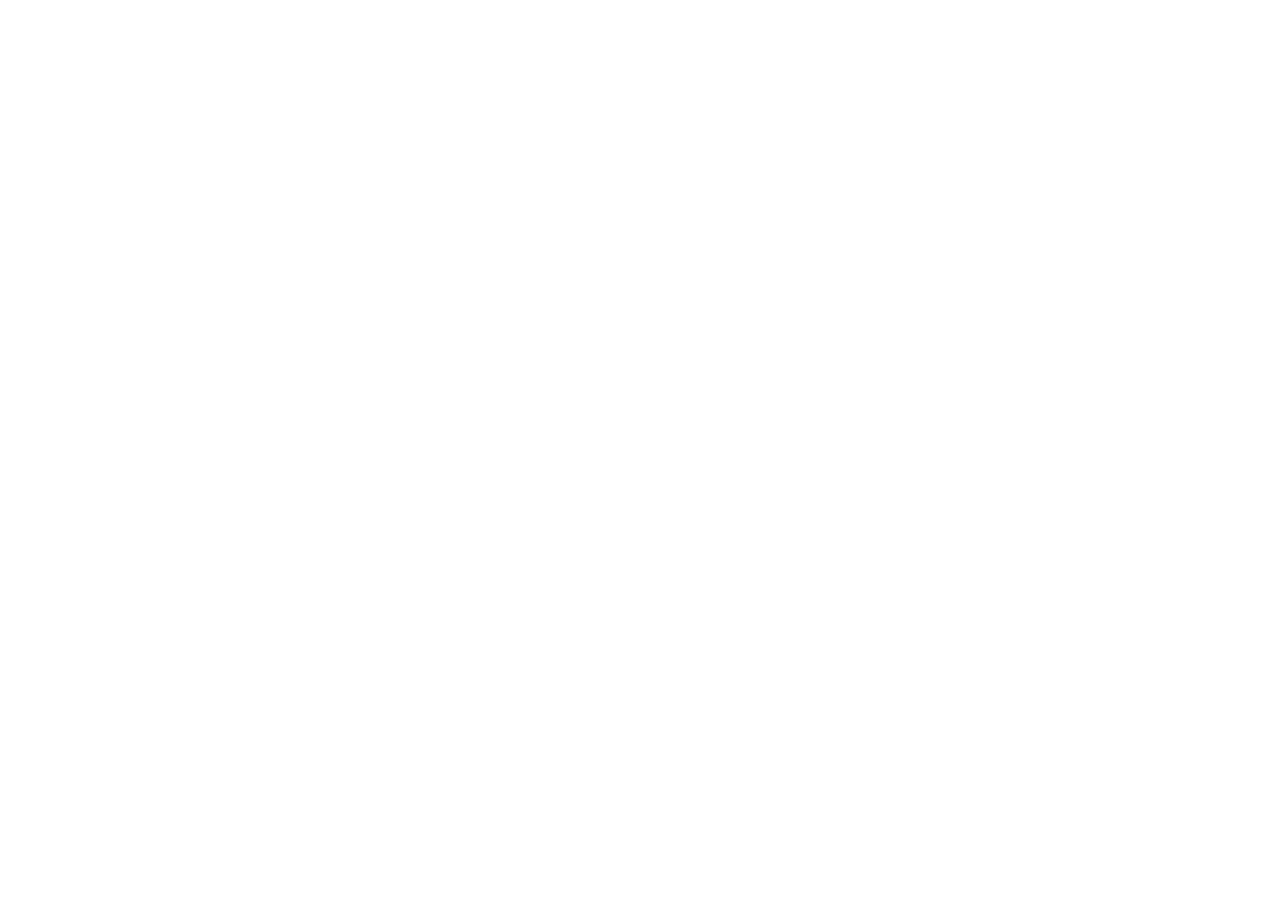
==== docs/index.html @ b1753a86 "docs agregado" ====
<!DOCTYPE html>
<html lang="en">
  <head>
    <meta charset="UTF-8" />
    <link rel="icon" type="image/svg+xml" href="/vite.svg" />
    <meta name="viewport" content="width=device-width, initial-scale=1.0" />
    <title>GifSearchApp</title>
    <script type="module" crossorigin src="/assets/index-3651ee49.js"></script>
    <link rel="stylesheet" href="/assets/index-36afc740.css">
  </head>
  <body>
    <div id="root"></div>
    
  </body>
</html>
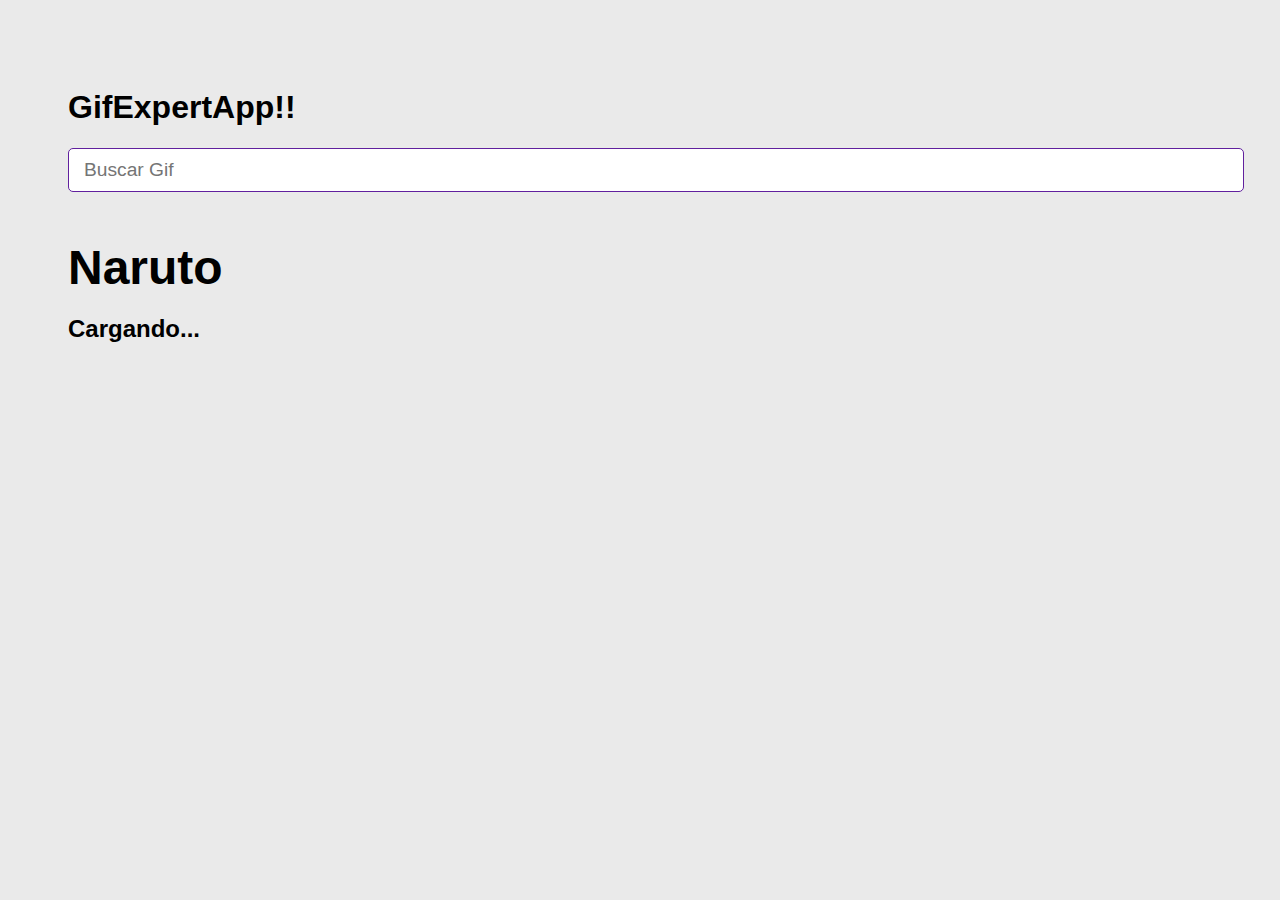
==== commit 5421986f: "HTML actualizado" ====
--- a/docs/index.html
+++ b/docs/index.html
@@ -2,11 +2,10 @@
 <html lang="en">
   <head>
     <meta charset="UTF-8" />
-    <link rel="icon" type="image/svg+xml" href="/vite.svg" />
     <meta name="viewport" content="width=device-width, initial-scale=1.0" />
     <title>GifSearchApp</title>
-    <script type="module" crossorigin src="/assets/index-3651ee49.js"></script>
-    <link rel="stylesheet" href="/assets/index-36afc740.css">
+    <script type="module" crossorigin src="./assets/index-3651ee49.js"></script>
+    <link rel="stylesheet" href="./assets/index-36afc740.css">
   </head>
   <body>
     <div id="root"></div>
--- a/docs/assets/index-36afc740.css
+++ b/docs/assets/index-36afc740.css
@@ -0,0 +1 @@
+*{font-family:Helvetica,Arial,sans-serif;background-color:#eaeaea}body{padding:60px}input{background-color:#fff;border-radius:5px;border:1px solid rgb(97,32,158);color:#000;font-size:1.2rem;outline:none;padding:10px 15px;width:100%}h2{font-size:1.5rem}h3{font-size:3rem;margin-bottom:5px}.card-grid{display:flex;flex-direction:row;flex-wrap:wrap;justify-content:center}.card{align-content:center;align-items:center;background-color:#fff;border-radius:10px;box-shadow:0 3px 5px #00000008;display:flex;flex-direction:column;height:0%;justify-content:center;margin-bottom:20px;margin-right:20px;overflow:hidden}.card p{background-color:#fff;flex:1;font-size:1.5rem;margin-top:5px;padding:5px 20px 0;text-align:center}.card img{width:100%}
